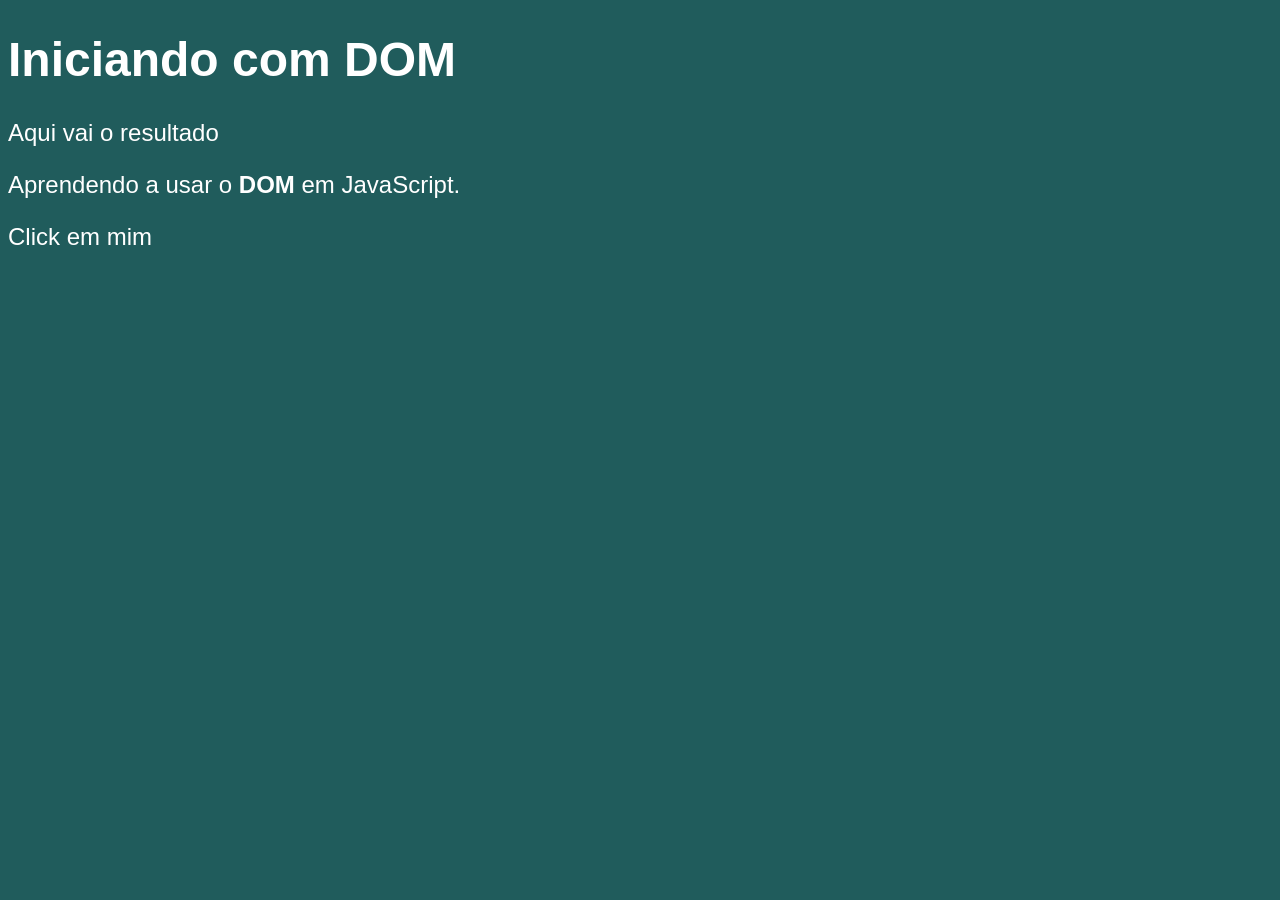
==== CursoJS/Aula-07/ex007.html @ e38e2825 "Iniciando com DOM" ====
<!DOCTYPE html>
<html lang="pt-br">
<head>
    <meta charset="UTF-8">
    <meta http-equiv="X-UA-Compatible" content="IE=edge">
    <meta name="viewport" content="width=device-width, initial-scale=1.0">
    <title>Document</title>

    <style>
        body{
            background-color: rgb(32, 92, 92);
            color: #fff;
            font: normal 18pt Arial;
        }        
    </style>
</head>

<body>
    <h1>Iniciando com DOM</h1>
    <p>Aqui vai o resultado</p>
    <p>Aprendendo a usar o <strong>DOM</strong> em JavaScript.</p>
    <div>Click em mim</div>

    <script>

    </script>
</body>
</html>
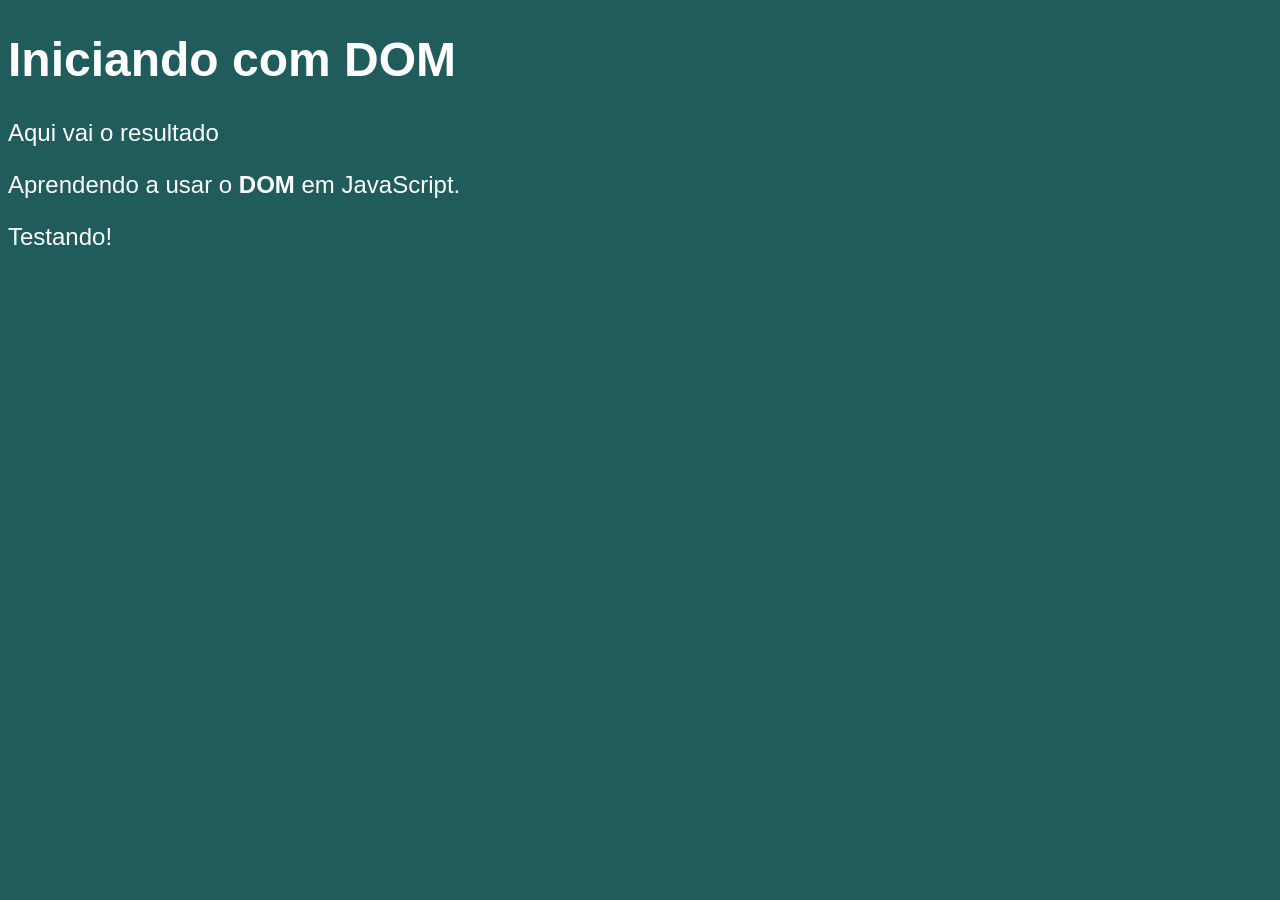
==== commit 00d45754: "Aprendndo DOM" ====
--- a/CursoJS/Aula-07/ex007.html
+++ b/CursoJS/Aula-07/ex007.html
@@ -19,10 +19,24 @@
     <h1>Iniciando com DOM</h1>
     <p>Aqui vai o resultado</p>
     <p>Aprendendo a usar o <strong>DOM</strong> em JavaScript.</p>
-    <div>Click em mim</div>
+    <div id="msg">Click em mim</div>
 
     <script>
+        var corpo = window.document.body;
+        /*
+        var p1 = window.document.getElementsByTagName('p')[0];
+        var d = window.document.getElementById('msg');
+        document.getElementsByTagName('p')[0].innerText = 'Senha invalida!';
 
+        d.style.background = 'green';
+        d.innerText = 'Aguardando...'
+        */
+
+        //var p1 = window.document.querySelector('p')[0]; não da certo!
+        var d = window.document.querySelector('div#msg');
+
+        //p1.innerText = 'Deu certo!';
+        d.innerText = 'Testando!';
     </script>
 </body>
 </html>
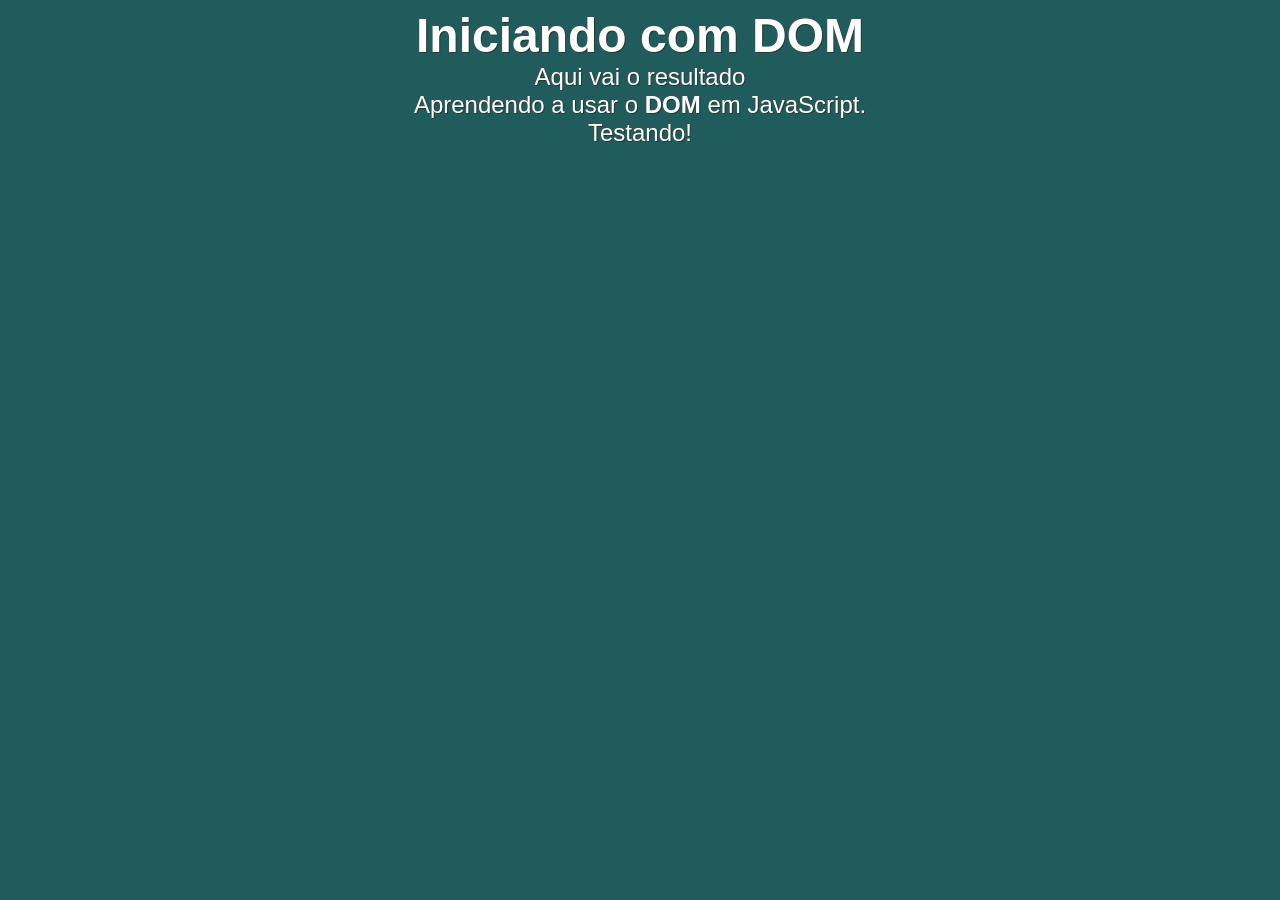
==== commit 368e9a6e: "DOM" ====
--- a/CursoJS/Aula-07/ex007.html
+++ b/CursoJS/Aula-07/ex007.html
@@ -11,8 +11,15 @@
             background-color: rgb(32, 92, 92);
             color: #fff;
             font: normal 18pt Arial;
-        }        
+        }
+        
+        h1, p, div{
+            margin: 0 auto;
+            text-align: center;
+            text-shadow: 1px 1px #333333;
+        }
     </style>
+
 </head>
 
 <body>
@@ -37,6 +44,8 @@
 
         //p1.innerText = 'Deu certo!';
         d.innerText = 'Testando!';
+
+        
     </script>
 </body>
 </html>
